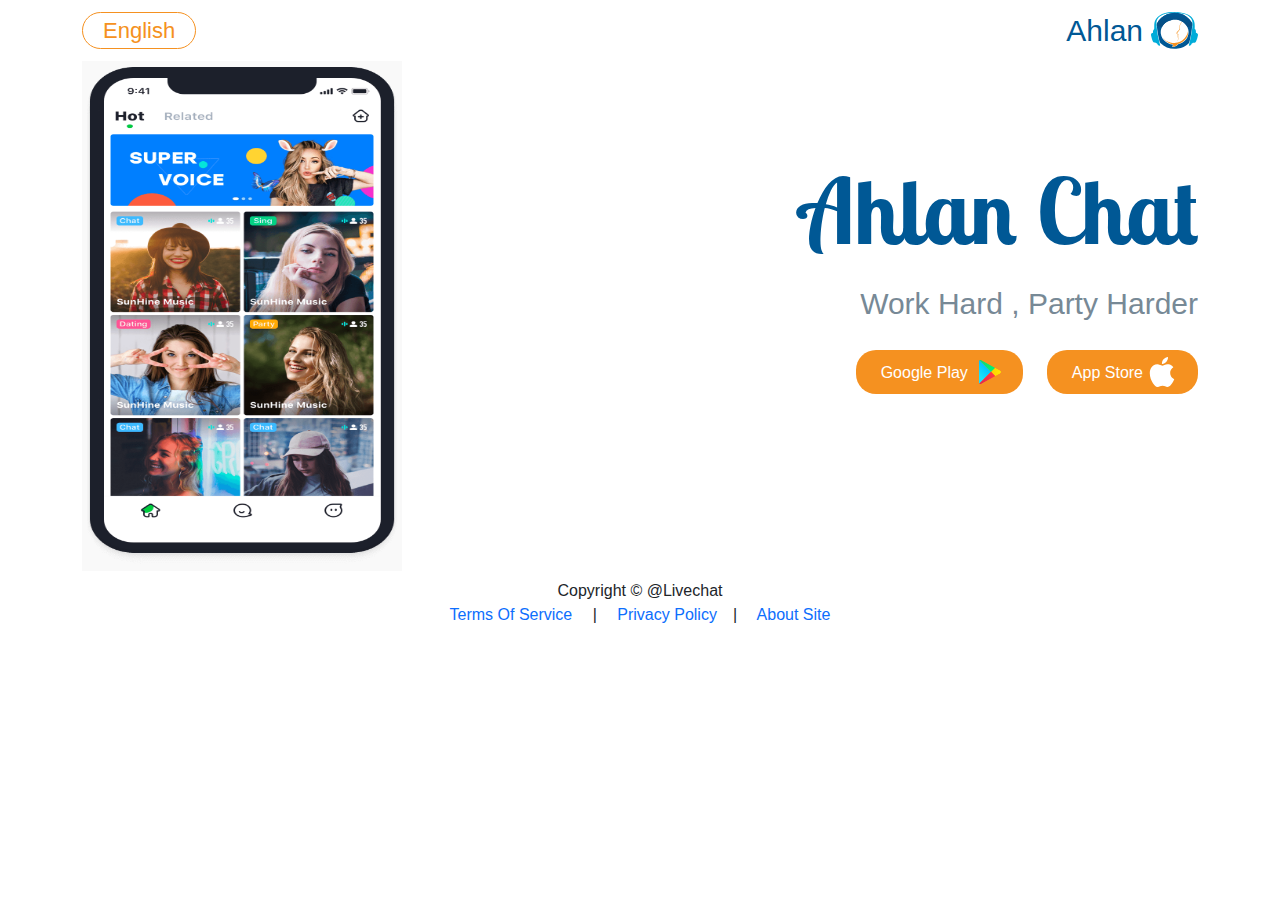
==== index-ar.html @ 24623f3e "first commit" ====
<!DOCTYPE html>
<html lang="ar" dir="rtl">
  <head>
    <meta charset="UTF-8" />
    <meta name="viewport" content="width=device-width, initial-scale=1.0" />
    <title>Download App</title>
    <!--Google-Fonts -->
    <!-- <link rel="preconnect" href="https://fonts.googleapis.com" />
    <link rel="preconnect" href="https://fonts.gstatic.com" crossorigin />
    <link
      href="https://fonts.googleapis.com/css2?family=Lobster+Two:ital,wght@0,400;0,700;1,400;1,700&family=Matemasie&family=Permanent+Marker&family=Poppins:ital,wght@0,100;0,200;0,300;0,400;0,500;0,600;0,700;0,800;0,900;1,100;1,200;1,300;1,400;1,500;1,600;1,700;1,800;1,900&display=swap"
      rel="stylesheet"
    /> -->
    <link rel="preconnect" href="https://fonts.googleapis.com" />
    <link rel="preconnect" href="https://fonts.gstatic.com" crossorigin />
    <link
      href="https://fonts.googleapis.com/css2?family=Lobster+Two:ital,wght@0,400;0,700;1,400;1,700&family=Matemasie&family=Permanent+Marker&family=Poppins:ital,wght@0,100;0,200;0,300;0,400;0,500;0,600;0,700;0,800;0,900;1,100;1,200;1,300;1,400;1,500;1,600;1,700;1,800;1,900&display=swap"
      rel="stylesheet"
    />
    <!--Bootstrap  -->
    <link rel="stylesheet" href="./assets/css/layout/bootstrap.rtl.min.css" />
    <!-- Style -->
    <link rel="stylesheet" href="./assets/css/src/style.css" />
  </head>
  <body>
    <!-- START : NAVBAR -->
    <nav>
      <div
        class="mt-2 container d-flex justify-content-between align-items-center"
      >
        <a class="logo d-flex align-items-center gap-2" href="#">
          <img src="/assets/images/Logo.svg" alt="logo" />
          <span>Ahlan</span>
        </a>
        <div class="language">
          <a href="./index.html">English</a>
        </div>
      </div>
    </nav>
    <!-- END : NAVBAR -->
    <!-- START : SITE-DATA -->
    <main>
      <div class="container mt-2">
        <div
          class="d-flex justify-content-center justify-content-md-between row"
        >
          <!-- SLOGON -->
          <div
            class="site_details col-md-6 col-lg-7 col-xl-8 pt-5 text-center text-md-start"
          >
            <h1 class="mt-5 mb-3 app_name">Ahlan Chat</h1>
            <p id="slogon">work hard , party harder</p>
            <div
              class="apps d-flex gap-4 my-4 justify-content-center justify-content-md-start"
            >
              <a class="btn app_store d-flex" type="button" href="#">
                <svg
                  id="app_svg"
                  xmlns="http://www.w3.org/2000/svg"
                  fill="#ffffff"
                  width="30px"
                  height="30px"
                  viewBox="-52.01 0 560.035 560.035"
                >
                  <path
                    d="M380.844 297.529c.787 84.752 74.349 112.955 75.164 113.314-.622 1.988-11.754 40.191-38.756 79.652-23.343 34.117-47.568 68.107-85.731 68.811-37.499.691-49.557-22.236-92.429-22.236-42.859 0-56.256 21.533-91.753 22.928-36.837 1.395-64.889-36.891-88.424-70.883-48.093-69.53-84.846-196.475-35.496-282.165 24.516-42.554 68.328-69.501 115.882-70.192 36.173-.69 70.315 24.336 92.429 24.336 22.1 0 63.59-30.096 107.208-25.676 18.26.76 69.517 7.376 102.429 55.552-2.652 1.644-61.159 35.704-60.523 106.559M310.369 89.418C329.926 65.745 343.089 32.79 339.498 0 311.308 1.133 277.22 18.785 257 42.445c-18.121 20.952-33.991 54.487-29.709 86.628 31.421 2.431 63.52-15.967 83.078-39.655"
                  />
                </svg>
                <p class="mb-0 mt-1 mx-1">App Store</p>
              </a>
              <a class="btn google_play d-flex" type="button" href="#">
                <svg
                  id="google_svg"
                  xmlns="http://www.w3.org/2000/svg"
                  width="30px"
                  height="30px"
                  viewBox="0 0 32 32"
                  fill="none"
                >
                  <mask
                    id="mask0_87_8320"
                    style="mask-type: alpha"
                    maskUnits="userSpaceOnUse"
                    x="7"
                    y="3"
                    width="24"
                    height="26"
                  >
                    <path
                      d="M30.0484 14.4004C31.3172 15.0986 31.3172 16.9014 30.0484 17.5996L9.75627 28.7659C8.52052 29.4459 7 28.5634 7 27.1663L7 4.83374C7 3.43657 8.52052 2.55415 9.75627 3.23415L30.0484 14.4004Z"
                      fill="#C4C4C4"
                    />
                  </mask>
                  <g mask="url(#mask0_87_8320)">
                    <path
                      d="M7.63473 28.5466L20.2923 15.8179L7.84319 3.29883C7.34653 3.61721 7 4.1669 7 4.8339V27.1664C7 27.7355 7.25223 28.2191 7.63473 28.5466Z"
                      fill="url(#paint0_linear_87_8320)"
                    />
                    <path
                      d="M30.048 14.4003C31.3169 15.0985 31.3169 16.9012 30.048 17.5994L24.9287 20.4165L20.292 15.8175L24.6923 11.4531L30.048 14.4003Z"
                      fill="url(#paint1_linear_87_8320)"
                    />
                    <path
                      d="M24.9292 20.4168L20.2924 15.8179L7.63477 28.5466C8.19139 29.0232 9.02389 29.1691 9.75635 28.766L24.9292 20.4168Z"
                      fill="url(#paint2_linear_87_8320)"
                    />
                    <path
                      d="M7.84277 3.29865L20.2919 15.8177L24.6922 11.4533L9.75583 3.23415C9.11003 2.87878 8.38646 2.95013 7.84277 3.29865Z"
                      fill="url(#paint3_linear_87_8320)"
                    />
                  </g>
                  <defs>
                    <linearGradient
                      id="paint0_linear_87_8320"
                      x1="15.6769"
                      y1="10.874"
                      x2="7.07106"
                      y2="19.5506"
                      gradientUnits="userSpaceOnUse"
                    >
                      <stop stop-color="#00C3FF" />
                      <stop offset="1" stop-color="#1BE2FA" />
                    </linearGradient>
                    <linearGradient
                      id="paint1_linear_87_8320"
                      x1="20.292"
                      y1="15.8176"
                      x2="31.7381"
                      y2="15.8176"
                      gradientUnits="userSpaceOnUse"
                    >
                      <stop stop-color="#FFCE00" />
                      <stop offset="1" stop-color="#FFEA00" />
                    </linearGradient>
                    <linearGradient
                      id="paint2_linear_87_8320"
                      x1="7.36932"
                      y1="30.1004"
                      x2="22.595"
                      y2="17.8937"
                      gradientUnits="userSpaceOnUse"
                    >
                      <stop stop-color="#DE2453" />
                      <stop offset="1" stop-color="#FE3944" />
                    </linearGradient>
                    <linearGradient
                      id="paint3_linear_87_8320"
                      x1="8.10725"
                      y1="1.90137"
                      x2="22.5971"
                      y2="13.7365"
                      gradientUnits="userSpaceOnUse"
                    >
                      <stop stop-color="#11D574" />
                      <stop offset="1" stop-color="#01F176" />
                    </linearGradient>
                  </defs>
                </svg>
                <p class="mb-0 mt-1 mx-1">Google Play</p>
              </a>
            </div>
          </div>
          <!-- MOCK-UP -->
          <div
            class="app_mockup col-md-6 col-lg-5 col-xl-4 text-center text-md-end"
          >
            <img src="./assets/images/mockup.png" alt="app-mockup" />
          </div>
        </div>
      </div>
    </main>
    <!-- END : SITE-DATA -->
    <!-- START : FOOTER -->
    <footer>
      <div
        class="d-flex flex-column justify-content-center align-items-center mt-2"
      >
        <p class="mb-0">Copyright &copy; @livechat</p>
        <div>
          <a href="#">terms of service</a> <span class="mx-3">|</span>
          <a href="#">privacy policy</a><span class="mx-3">|</span>
          <a href="#">About site</a>
        </div>
      </div>
    </footer>
    <!-- END : FOOTER -->
  </body>
</html>
---- assets/css/src/style.css ----
* {
    font-family: -apple-system, BlinkMacSystemFont, "Segoe UI", Roboto,
      "Helvetica Neue", Arial, "Noto Sans", "Liberation Sans", sans-serif,
      "Apple Color Emoji", "Segoe UI Emoji", "Segoe UI Symbol", "Noto Color Emoji";
    font-family: sans-serif;
  }
  
  :root {
    --main-color: #005895;
    --sub-main-color: #00ACD9;
    --second-color : #F59120;
    --third-color: #778996 ;
    --white-color : #FFFFFF
  }
  body {
    min-height: 100vh;
    overflow-x: hidden;
    text-transform: capitalize;
  }
  
  html {
    -webkit-tap-highlight-color: transparent;
    overflow-x: hidden;
  }
  a{
    text-decoration: none !important;
  }
  
/* -==================================
START:: NAVBAR
==========================================*/
nav .logo{
    height:90% ;
}
nav .logo img{
    width: 20% ; 
}
nav .logo span{
    color : var( --main-color) ;
    font-weight : 500 ; 
    font-size : 30px  ;
}
nav .language a{
     font-size : 22px ;
     font-weight : 500 ;
     color : var(--second-color);
     border: 1px solid var(--second-color ) ;
     border-radius : 20px ;
     padding :5px  20px 
}
nav .language a:hover{
    color : var(--white-color);
    background-color: var(--second-color ) ;
    border: 1px solid var(--second-color ) ;
}
/* -==================================
END :: NAVBAR
==========================================*/
/* -==================================
START:: SITE-DATA
==========================================*/
main .site_details h1{
  font-size : 90px ;
  font-weight : 600 ;
  font-family: "Lobster Two", sans-serif;
  color : var(--main-color);
  
}
main .site_details #slogon{
    font-size: 30px ;
    font-weight: 400;
    color : var(--third-color)
}
main .site_details .apps a{
    background-color : var(--second-color)  ;
    border-radius : 20px ;
    padding-inline : 20px ;
    color : var(--white-color)
}
main .site_details .apps a:hover{
    background-color : var(--white-color)  ;
    color : var(--second-color) ;
    border :  1px solid var(--second-color)
}
main .site_details .apps a:hover #app_svg path{
    fill : var(--second-color)
}

main .app_mockup{
    height: 510px 
}
main .app_mockup img{
    height: 100% ;
    width : 90% ; 
}
@media screen and (max-width:992px){
    main .site_details h1{
        font-size : 70px ;     
      }
    main .site_details p{
        font-size: 25px ;
    }
}
@media screen and (max-width:768px){
    main .site_details h1{
        font-size : 60px ;     
      }
    main .site_details p{
        font-size: 20px ;
    }
    main .app_mockup{
        height: 540px 
    }
    main .app_mockup img{
        width : 70% ; 
    }
}
@media screen and (max-width:576px){
    main .site_details h1{
        font-size : 50px ;     
      }
    main .site_details p{
        font-size: 18px ;
    }
    main .site_details .apps a{
        padding-inline : 10px ;
    }
}
@media screen and (max-width:430px){
    main .site_details h1{
        font-size : 40px ;     
      }
    main .site_details p{
        font-size: 16px ;
    }
    main .app_mockup img{
        width : 90% ; 
    }
    
}
/* -==================================
START:: SITE-DATA
==========================================*/
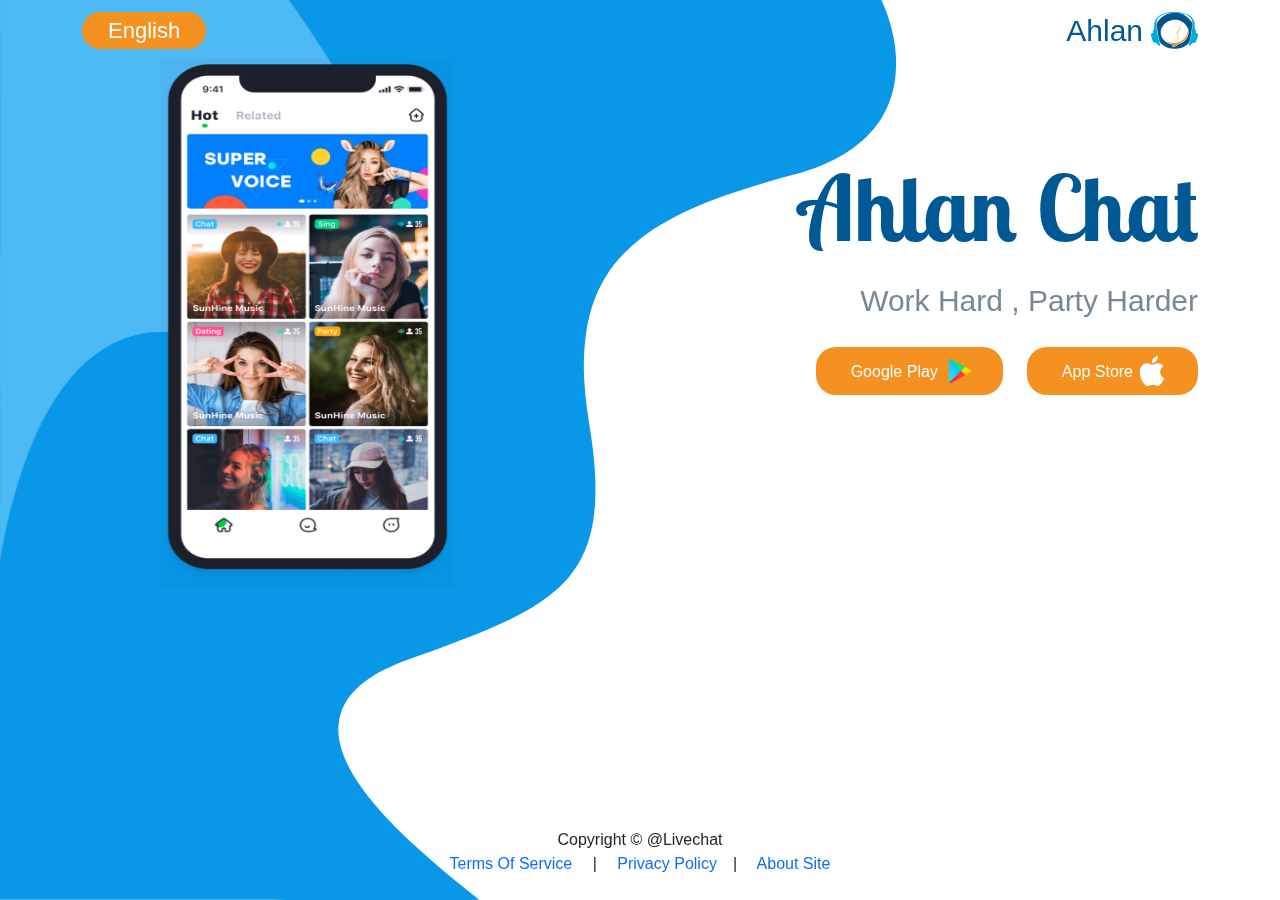
==== commit 4df916c2: "add waves" ====
--- a/index-ar.html
+++ b/index-ar.html
@@ -21,6 +21,8 @@
     <link rel="stylesheet" href="./assets/css/layout/bootstrap.rtl.min.css" />
     <!-- Style -->
     <link rel="stylesheet" href="./assets/css/src/style.css" />
+    <!-- RTL-Style -->
+    <link rel="stylesheet" href="./assets/css/src/style-rtl.css" />
   </head>
   <body>
     <!-- START : NAVBAR -->
@@ -40,13 +42,13 @@
     <!-- END : NAVBAR -->
     <!-- START : SITE-DATA -->
     <main>
-      <div class="container mt-2">
+      <div class="container">
         <div
-          class="d-flex justify-content-center justify-content-md-between row"
+          class="site_main d-flex justify-content-center justify-content-md-between row"
         >
           <!-- SLOGON -->
           <div
-            class="site_details col-md-6 col-lg-7 col-xl-8 pt-5 text-center text-md-start"
+            class="site_details col-md-7 col-lg-7 pt-5 text-center text-md-start"
           >
             <h1 class="mt-5 mb-3 app_name">Ahlan Chat</h1>
             <p id="slogon">work hard , party harder</p>
@@ -161,25 +163,29 @@
             </div>
           </div>
           <!-- MOCK-UP -->
-          <div
-            class="app_mockup col-md-6 col-lg-5 col-xl-4 text-center text-md-end"
-          >
-            <img src="./assets/images/mockup.png" alt="app-mockup" />
+          <div class="app_mockup col-md-5 col-lg-5 text-center">
+            <img src="./assets/images/mockup1.png" alt="app-mockup" />
           </div>
+        </div>
+      </div>
+      <div class="container">
+        <div class="header-shape-1"></div>
+        <div class="header-shape-2">
+          <img src="assets/images/header-shape-2.svg" alt="" />
         </div>
       </div>
     </main>
     <!-- END : SITE-DATA -->
     <!-- START : FOOTER -->
     <footer>
-      <div
-        class="d-flex flex-column justify-content-center align-items-center mt-2"
-      >
+      <div class="d-flex flex-column justify-content-center align-items-center">
         <p class="mb-0">Copyright &copy; @livechat</p>
         <div>
-          <a href="#">terms of service</a> <span class="mx-3">|</span>
-          <a href="#">privacy policy</a><span class="mx-3">|</span>
-          <a href="#">About site</a>
+          <a href="/pages/terms_of_service.html">terms of service</a>
+          <span class="mx-3">|</span>
+          <a href="/pages/privacy_policy.html">privacy policy</a
+          ><span class="mx-3">|</span>
+          <a href="/pages/about_site.html">About site</a>
         </div>
       </div>
     </footer>
--- a/assets/css/src/style.css
+++ b/assets/css/src/style.css
@@ -29,6 +29,9 @@
 /* -==================================
 START:: NAVBAR
 ==========================================*/
+nav{
+    height : 50px ;
+}
 nav .logo{
     height:90% ;
 }
@@ -40,18 +43,19 @@
     font-weight : 500 ; 
     font-size : 30px  ;
 }
-nav .language a{
-     font-size : 22px ;
-     font-weight : 500 ;
+nav .language a:hover{
      color : var(--second-color);
      border: 1px solid var(--second-color ) ;
-     border-radius : 20px ;
-     padding :5px  20px 
-}
-nav .language a:hover{
+     background-color: var(--white-color ) ;
+}
+nav .language a{
+    font-size : 22px ;
+    font-weight : 500 ;
     color : var(--white-color);
     background-color: var(--second-color ) ;
     border: 1px solid var(--second-color ) ;
+    border-radius : 20px ;
+    padding :5px  25px 
 }
 /* -==================================
 END :: NAVBAR
@@ -59,6 +63,9 @@
 /* -==================================
 START:: SITE-DATA
 ==========================================*/
+main .site_main{
+    min-height : calc(100vh - 130px) ;
+}
 main .site_details h1{
   font-size : 90px ;
   font-weight : 600 ;
@@ -74,7 +81,7 @@
 main .site_details .apps a{
     background-color : var(--second-color)  ;
     border-radius : 20px ;
-    padding-inline : 20px ;
+    padding :8px 30px ;
     color : var(--white-color)
 }
 main .site_details .apps a:hover{
@@ -87,11 +94,47 @@
 }
 
 main .app_mockup{
-    height: 510px 
+    height: 550px  ;
+    padding-bottom:0 ;
+
 }
 main .app_mockup img{
     height: 100% ;
-    width : 90% ; 
+    width : 60% ; 
+    margin-bottom:0 ;
+}
+.header-shape-1 {
+    position: absolute;
+    top: 0;
+    right: 0;
+    width: 70%;
+    height: 100%;
+    background-image: url(/assets/images/header-shape-1.svg);
+    background-position: left center;
+    background-repeat: no-repeat;
+    background-size: cover;
+    z-index: -1;
+}
+
+.header-shape-2 {
+    position: absolute;
+    top: 0;
+    right: 0;
+    z-index: -1;
+}
+@media screen and (max-width:1400px){
+    main .app_mockup{
+        height: 530px  ;
+    }
+    main .app_mockup img{
+        width : 65% ; 
+    }
+}
+@media screen and (max-width:1200px){
+    main .app_mockup{
+        height: 520px  ;
+    }
+  
 }
 @media screen and (max-width:992px){
     main .site_details h1{
@@ -99,6 +142,12 @@
       }
     main .site_details p{
         font-size: 25px ;
+    }
+    main .site_details .apps a{
+        padding :8px 10px ;
+    }
+    main .app_mockup img{
+        width : 100% ;
     }
 }
 @media screen and (max-width:768px){
@@ -112,7 +161,10 @@
         height: 540px 
     }
     main .app_mockup img{
-        width : 70% ; 
+        width : 60% ; 
+    }
+    .header-shape-1{
+        display: none;
     }
 }
 @media screen and (max-width:576px){
@@ -125,6 +177,15 @@
     main .site_details .apps a{
         padding-inline : 10px ;
     }
+    main .app_mockup img{
+        width : 55% ; 
+    }
+   
+}
+@media screen and (max-width:470px){
+    main .app_mockup img{
+        width : 70% ; 
+    }
 }
 @media screen and (max-width:430px){
     main .site_details h1{
@@ -134,10 +195,13 @@
         font-size: 16px ;
     }
     main .app_mockup img{
-        width : 90% ; 
+        width : 80% ; 
     }
     
 }
 /* -==================================
 START:: SITE-DATA
-==========================================*/+==========================================*/
+footer{
+    height : 50px ;
+}
--- a/assets/css/src/style-rtl.css
+++ b/assets/css/src/style-rtl.css
@@ -0,0 +1,11 @@
+.header-shape-1 {
+    right: auto;
+    left: 0;
+    transform : rotateY(180deg)
+}
+
+.header-shape-2 {
+    right: auto;
+    left:0 ;
+    transform : rotateY(180deg)
+}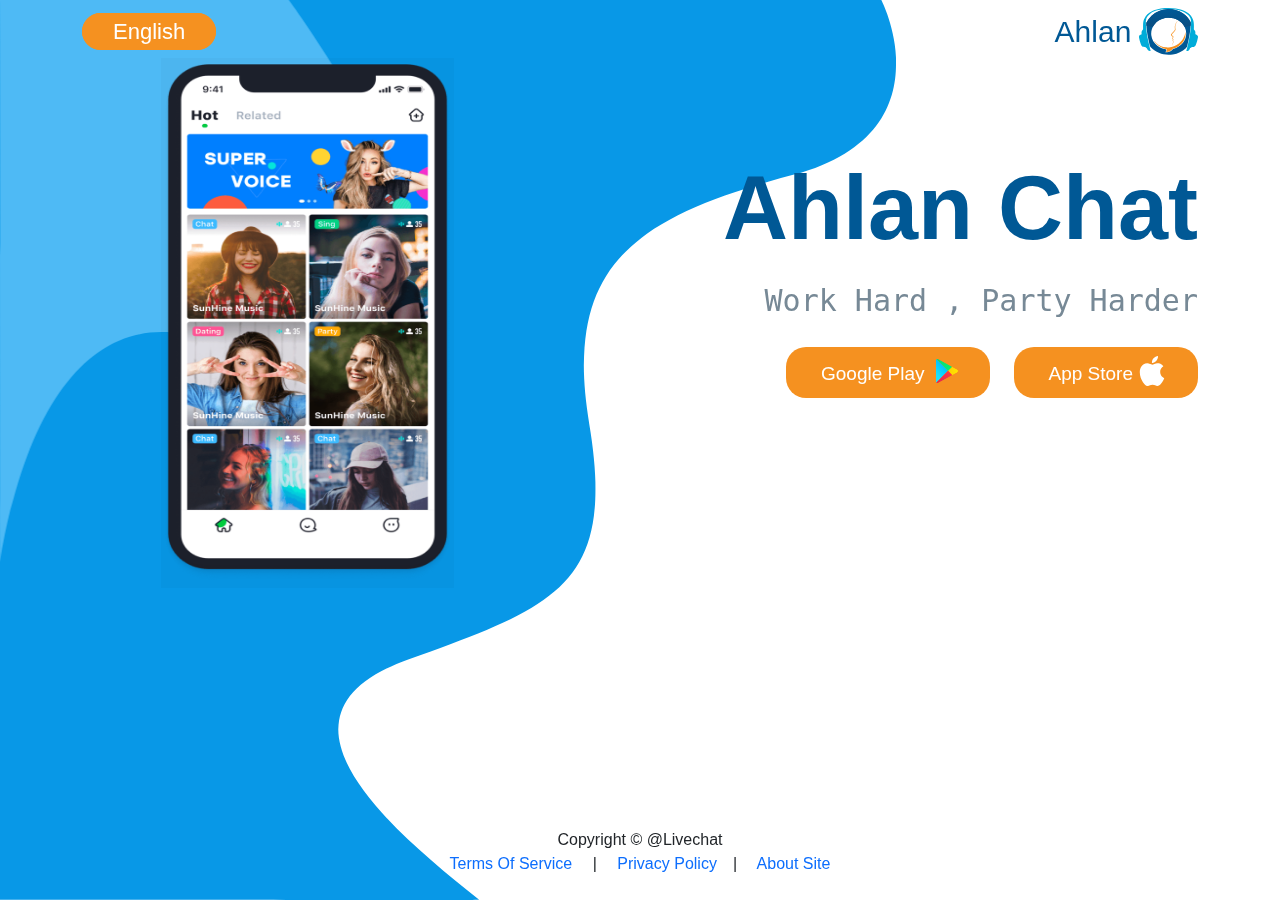
==== commit 6150f9f0: "updates" ====
--- a/index-ar.html
+++ b/index-ar.html
@@ -18,11 +18,11 @@
       rel="stylesheet"
     />
     <!--Bootstrap  -->
-    <link rel="stylesheet" href="./assets/css/layout/bootstrap.rtl.min.css" />
+    <link rel="stylesheet" href="assets/css/layout/bootstrap.rtl.min.css" />
     <!-- Style -->
-    <link rel="stylesheet" href="./assets/css/src/style.css" />
+    <link rel="stylesheet" href="assets/css/src/style.css" />
     <!-- RTL-Style -->
-    <link rel="stylesheet" href="./assets/css/src/style-rtl.css" />
+    <link rel="stylesheet" href="assets/css/src/style-rtl.css" />
   </head>
   <body>
     <!-- START : NAVBAR -->
@@ -31,7 +31,7 @@
         class="mt-2 container d-flex justify-content-between align-items-center"
       >
         <a class="logo d-flex align-items-center gap-2" href="#">
-          <img src="/assets/images/Logo.svg" alt="logo" />
+          <img src="assets/images/Logo.svg" alt="logo" />
           <span>Ahlan</span>
         </a>
         <div class="language">
@@ -164,7 +164,7 @@
           </div>
           <!-- MOCK-UP -->
           <div class="app_mockup col-md-5 col-lg-5 text-center">
-            <img src="./assets/images/mockup1.png" alt="app-mockup" />
+            <img src="assets/images/mockup1.png" alt="app-mockup" />
           </div>
         </div>
       </div>
@@ -181,11 +181,11 @@
       <div class="d-flex flex-column justify-content-center align-items-center">
         <p class="mb-0">Copyright &copy; @livechat</p>
         <div>
-          <a href="/pages/terms_of_service.html">terms of service</a>
+          <a href="pages/terms_of_Service-rtl.html">terms of service</a>
           <span class="mx-3">|</span>
-          <a href="/pages/privacy_policy.html">privacy policy</a
+          <a href="pages/privacy_policy-rtl.html">privacy policy</a
           ><span class="mx-3">|</span>
-          <a href="/pages/about_site.html">About site</a>
+          <a href="pages/about_site-rtl.html">About site</a>
         </div>
       </div>
     </footer>
--- a/assets/css/src/style.css
+++ b/assets/css/src/style.css
@@ -10,6 +10,7 @@
     --sub-main-color: #00ACD9;
     --second-color : #F59120;
     --third-color: #778996 ;
+    --forth-color : #EE7E00;
     --white-color : #FFFFFF
   }
   body {
@@ -36,18 +37,14 @@
     height:90% ;
 }
 nav .logo img{
-    width: 20% ; 
+    width: 25% ; 
 }
 nav .logo span{
     color : var( --main-color) ;
     font-weight : 500 ; 
     font-size : 30px  ;
 }
-nav .language a:hover{
-     color : var(--second-color);
-     border: 1px solid var(--second-color ) ;
-     background-color: var(--white-color ) ;
-}
+
 nav .language a{
     font-size : 22px ;
     font-weight : 500 ;
@@ -55,7 +52,11 @@
     background-color: var(--second-color ) ;
     border: 1px solid var(--second-color ) ;
     border-radius : 20px ;
-    padding :5px  25px 
+    padding :5px  30px 
+}
+nav .language a:hover{
+    background-color : var(--forth-color)  ;
+    color : var(--white-color) ;
 }
 /* -==================================
 END :: NAVBAR
@@ -69,29 +70,34 @@
 main .site_details h1{
   font-size : 90px ;
   font-weight : 600 ;
-  font-family: "Lobster Two", sans-serif;
+  font-family: "Rowdies", sans-serif;
   color : var(--main-color);
   
 }
 main .site_details #slogon{
     font-size: 30px ;
-    font-weight: 400;
-    color : var(--third-color)
+    font-weight: 500;
+    color : var(--third-color) ;
+    font-family: "Spline Sans Mono", monospace;
 }
 main .site_details .apps a{
     background-color : var(--second-color)  ;
     border-radius : 20px ;
+    font-weight: 500;
+    font-size:19px;
     padding :8px 30px ;
     color : var(--white-color)
 }
 main .site_details .apps a:hover{
-    background-color : var(--white-color)  ;
+
+    /* background-color : var(--white-color)  ;
     color : var(--second-color) ;
-    border :  1px solid var(--second-color)
-}
-main .site_details .apps a:hover #app_svg path{
-    fill : var(--second-color)
-}
+    border :  1px solid var(--second-color) */
+
+    background-color : var(--forth-color)  ;
+    color : var(--white-color) ;
+}
+
 
 main .app_mockup{
     height: 550px  ;
@@ -109,7 +115,7 @@
     right: 0;
     width: 70%;
     height: 100%;
-    background-image: url(/assets/images/header-shape-1.svg);
+    background-image: url(../../images/header-shape-1.svg);
     background-position: left center;
     background-repeat: no-repeat;
     background-size: cover;
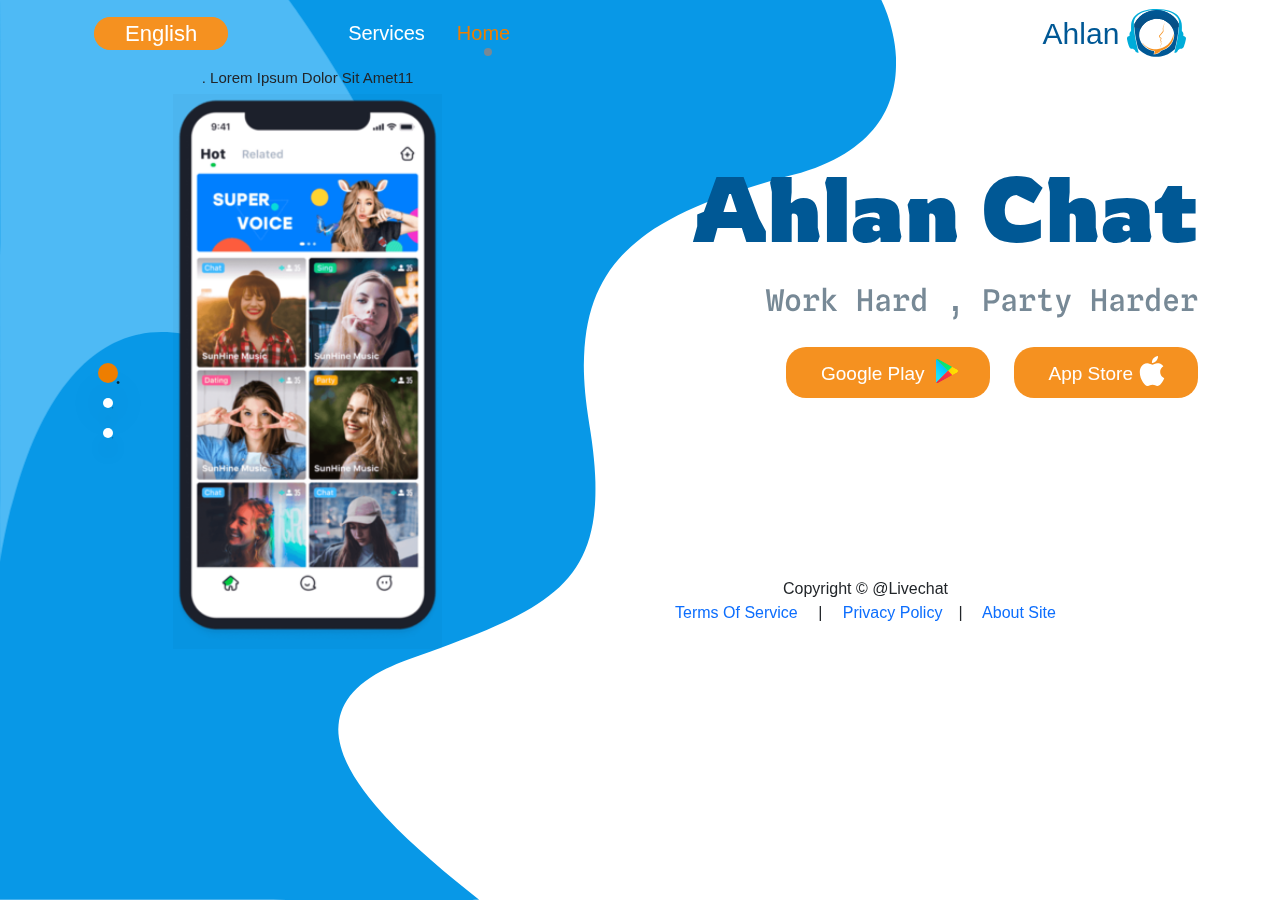
==== commit 463ab9b1: "last last last" ====
--- a/index-ar.html
+++ b/index-ar.html
@@ -5,20 +5,25 @@
     <meta name="viewport" content="width=device-width, initial-scale=1.0" />
     <title>Download App</title>
     <!--Google-Fonts -->
-    <!-- <link rel="preconnect" href="https://fonts.googleapis.com" />
-    <link rel="preconnect" href="https://fonts.gstatic.com" crossorigin />
-    <link
-      href="https://fonts.googleapis.com/css2?family=Lobster+Two:ital,wght@0,400;0,700;1,400;1,700&family=Matemasie&family=Permanent+Marker&family=Poppins:ital,wght@0,100;0,200;0,300;0,400;0,500;0,600;0,700;0,800;0,900;1,100;1,200;1,300;1,400;1,500;1,600;1,700;1,800;1,900&display=swap"
-      rel="stylesheet"
-    /> -->
+    <!-- Rowdies -->
     <link rel="preconnect" href="https://fonts.googleapis.com" />
     <link rel="preconnect" href="https://fonts.gstatic.com" crossorigin />
     <link
-      href="https://fonts.googleapis.com/css2?family=Lobster+Two:ital,wght@0,400;0,700;1,400;1,700&family=Matemasie&family=Permanent+Marker&family=Poppins:ital,wght@0,100;0,200;0,300;0,400;0,500;0,600;0,700;0,800;0,900;1,100;1,200;1,300;1,400;1,500;1,600;1,700;1,800;1,900&display=swap"
+      href="https://fonts.googleapis.com/css2?family=Lobster+Two:ital,wght@0,400;0,700;1,400;1,700&family=Matemasie&family=Permanent+Marker&family=Poppins:ital,wght@0,100;0,200;0,300;0,400;0,500;0,600;0,700;0,800;0,900;1,100;1,200;1,300;1,400;1,500;1,600;1,700;1,800;1,900&family=Rowdies:wght@300;400;700&family=Spline+Sans+Mono:ital,wght@0,300..700;1,300..700&display=swap"
+      rel="stylesheet"
+    />
+    <!--Spline Sans Mono  -->
+    <link rel="preconnect" href="https://fonts.googleapis.com" />
+    <link rel="preconnect" href="https://fonts.gstatic.com" crossorigin />
+    <link
+      href="https://fonts.googleapis.com/css2?family=Lobster+Two:ital,wght@0,400;0,700;1,400;1,700&family=Matemasie&family=Permanent+Marker&family=Poppins:ital,wght@0,100;0,200;0,300;0,400;0,500;0,600;0,700;0,800;0,900;1,100;1,200;1,300;1,400;1,500;1,600;1,700;1,800;1,900&family=Rowdies:wght@300;400;700&family=Spline+Sans+Mono:ital,wght@0,300..700;1,300..700&display=swap"
       rel="stylesheet"
     />
     <!--Bootstrap  -->
     <link rel="stylesheet" href="assets/css/layout/bootstrap.rtl.min.css" />
+    <!-- Slick -->
+    <link rel="stylesheet" href="assets/css/layout/slick.css" />
+    <link rel="stylesheet" href="assets/css/layout/slick-theme.css" />
     <!-- Style -->
     <link rel="stylesheet" href="assets/css/src/style.css" />
     <!-- RTL-Style -->
@@ -26,34 +31,59 @@
   </head>
   <body>
     <!-- START : NAVBAR -->
-    <nav>
-      <div
-        class="mt-2 container d-flex justify-content-between align-items-center"
-      >
-        <a class="logo d-flex align-items-center gap-2" href="#">
-          <img src="assets/images/Logo.svg" alt="logo" />
-          <span>Ahlan</span>
-        </a>
-        <div class="language">
-          <a href="./index.html">English</a>
-        </div>
-      </div>
-    </nav>
+    <div class="mt-2 container">
+      <nav class="navbar navbar-expand-lg navbar-light">
+        <div class="container-fluid">
+          <a class="logo navbar-brand d-flex align-items-center gap-2" href="#">
+            <img src="assets/images/Logo.svg" alt="logo" />
+            <span>Ahlan</span>
+          </a>
+          <button
+            class="navbar-toggler"
+            type="button"
+            data-bs-toggle="collapse"
+            data-bs-target="#navbarSupportedContent"
+            aria-controls="navbarSupportedContent"
+            aria-expanded="false"
+            aria-label="Toggle navigation"
+          >
+            <span class="navbar-toggler-icon"></span>
+          </button>
+          <div class="collapse navbar-collapse" id="navbarSupportedContent">
+            <ul
+              class="navbar-nav ms-auto d-flex gap-3 justify-content-center align-items-center"
+            >
+              <li class="nav-item">
+                <a class="nav-link active" aria-current="page" href="#">Home</a>
+              </li>
+              <li class="nav-item">
+                <a class="nav-link" href="#">services</a>
+              </li>
+              <li class="nav-item ms-lg-5">
+                <a class="nav-link language ms-lg-5" href="./index.html"
+                  >English</a
+                >
+              </li>
+            </ul>
+          </div>
+        </div>
+      </nav>
+    </div>
     <!-- END : NAVBAR -->
     <!-- START : SITE-DATA -->
     <main>
-      <div class="container">
+      <div class="pb-0 mb-0 container">
         <div
-          class="site_main d-flex justify-content-center justify-content-md-between row"
+          class="site_main d-flex justify-content-center justify-content-lg-between row mb-0"
         >
           <!-- SLOGON -->
           <div
-            class="site_details col-md-7 col-lg-7 pt-5 text-center text-md-start"
+            class="position-relative site_details col-lg-7 pt-5 text-center text-lg-start"
           >
             <h1 class="mt-5 mb-3 app_name">Ahlan Chat</h1>
             <p id="slogon">work hard , party harder</p>
             <div
-              class="apps d-flex gap-4 my-4 justify-content-center justify-content-md-start"
+              class="apps d-flex gap-4 my-4 justify-content-center justify-content-lg-start"
             >
               <a class="btn app_store d-flex" type="button" href="#">
                 <svg
@@ -161,14 +191,43 @@
                 <p class="mb-0 mt-1 mx-1">Google Play</p>
               </a>
             </div>
+            <footer
+              class="d-none d-lg-block pb-4 w-100 position-absolute bottom-0"
+            >
+              <div
+                class="d-flex flex-column justify-content-center align-items-center"
+              >
+                <p class="mb-0">Copyright &copy; @livechat</p>
+                <div>
+                  <a href="pages/terms_of_Service-rtl.html">terms of service</a>
+                  <span class="mx-3">|</span>
+                  <a href="pages/privacy_policy-rtl.html">privacy policy</a
+                  ><span class="mx-3">|</span>
+                  <a href="pages/about_site-rtl.html">About site</a>
+                </div>
+              </div>
+            </footer>
           </div>
           <!-- MOCK-UP -->
-          <div class="app_mockup col-md-5 col-lg-5 text-center">
-            <img src="assets/images/mockup1.png" alt="app-mockup" />
+          <div class="app_mockup col-lg-5 mb-0 mt-2">
+            <div class="slider_items">
+              <p class="text-center mx-4 mb-1">
+                Lorem ipsum dolor sit amet11 .
+              </p>
+              <img src="assets/images/mockup4.png" alt="" />
+            </div>
+            <div class="slider_items">
+              <p class="text-center mx-4 mb-1">Lorem ipsum dolor sit amet22.</p>
+              <img src="assets/images/mockup4.png" alt="" />
+            </div>
+            <div class="slider_items">
+              <p class="text-center mx-4 mb-1">Lorem ipsum dolor sit amet33.</p>
+              <img src="assets/images/mockup4.png" alt="" />
+            </div>
           </div>
         </div>
       </div>
-      <div class="container">
+      <div class="container pb-0 mb-0">
         <div class="header-shape-1"></div>
         <div class="header-shape-2">
           <img src="assets/images/header-shape-2.svg" alt="" />
@@ -178,7 +237,9 @@
     <!-- END : SITE-DATA -->
     <!-- START : FOOTER -->
     <footer>
-      <div class="d-flex flex-column justify-content-center align-items-center">
+      <div
+        class="d-block d-lg-none d-flex flex-column justify-content-center align-items-center"
+      >
         <p class="mb-0">Copyright &copy; @livechat</p>
         <div>
           <a href="pages/terms_of_Service-rtl.html">terms of service</a>
@@ -190,5 +251,26 @@
       </div>
     </footer>
     <!-- END : FOOTER -->
+    <script src="assets/js/jquery-3.7.1.min.js"></script>
+    <script src="assets/js/bootstrap.bundle.min.js"></script>
+    <script src="assets/js/slick.min.js"></script>
+    <script>
+      $(".nav-link").on("click", function () {
+        $(".nav-link.active").removeClass("active");
+        $(this).addClass("active");
+      });
+      $(document).ready(function () {
+        $(".app_mockup").slick({
+          slidesToShow: 1,
+          slidesToScroll: 1,
+          dots: true,
+          vertical: true,
+          arrows: false,
+          verticalSwiping: true,
+          autoplay: true,
+          speed: 300,
+        });
+      });
+    </script>
   </body>
 </html>
--- a/assets/css/src/style.css
+++ b/assets/css/src/style.css
@@ -11,11 +11,13 @@
     --second-color : #F59120;
     --third-color: #778996 ;
     --forth-color : #EE7E00;
-    --white-color : #FFFFFF
+    --white-color : #FFFFFF ;
+
   }
   body {
-    min-height: 100vh;
+    height: 100vh;
     overflow-x: hidden;
+    overflow-y: hidden;
     text-transform: capitalize;
   }
   
@@ -23,10 +25,61 @@
     -webkit-tap-highlight-color: transparent;
     overflow-x: hidden;
   }
+  .bg-custom{
+    background-color : var(--sub-main-color)
+  }
   a{
     text-decoration: none !important;
   }
-  
+  ul{
+    list-style: none;
+  }
+
+   .slick-slider{
+    position: relative;
+   }
+  .slick-dots
+  {
+      width: auto;
+      height: fit-content;
+      left:90% ;
+      list-style: none;
+      position: absolute;
+      top: 50%;
+      text-align: right;
+      display: flex;
+      flex-direction: column;
+   
+  }
+  .slick-dots li
+  {
+      position: relative;
+      width: 10px;
+      height: 10px;
+      cursor: pointer;
+      margin-block: 10px;
+  }
+  .slick-dots li button
+  {
+      font-size: 0;
+      line-height: 0;
+      width: 10px;
+      height: 10px;
+      border-radius: 50%;
+      padding: 5px;
+      cursor: pointer;
+      color: transparent;
+      border: 0;
+      outline: none;
+      background: white;
+      box-shadow: 0 15px 20px 0 rgb(0 0 0 / 10%);
+  }
+  .slick-dots li.slick-active button
+  {
+    background: var(--forth-color) ;
+    transition: all 1s;
+    transform: scale(2);
+  }
 /* -==================================
 START:: NAVBAR
 ==========================================*/
@@ -44,17 +97,42 @@
     font-weight : 500 ; 
     font-size : 30px  ;
 }
-
-nav .language a{
+nav .navbar-nav .nav-item{
+    position: relative;
+}
+nav  .navbar-nav .nav-item .nav-link{
+    font-size : 20px ;
+    font-weight : 500 ;
+    color : var(--white-color);
+}
+nav .navbar-nav .nav-item .nav-link.active{
+    color :var(--forth-color)
+}
+nav  .navbar-nav .nav-item .nav-link:not(.language)::before {
+    content: '';
+    position: absolute;
+    width: 8px;
+    height: 8px;
+    bottom: 0;
+    left: 50%;
+    border-radius: 50%;
+    background-color: var(--third-color);
+    opacity: 0;
+    transition: all .3 ease-out 0s;
+}
+nav  .navbar-nav .nav-item .nav-link.active::before{
+    opacity: 1;
+}
+nav  .navbar-nav .nav-item .nav-link.language {
+    display: inline;
     font-size : 22px ;
-    font-weight : 500 ;
     color : var(--white-color);
     background-color: var(--second-color ) ;
     border: 1px solid var(--second-color ) ;
     border-radius : 20px ;
-    padding :5px  30px 
-}
-nav .language a:hover{
+    padding :3px  30px 
+}
+nav  .language a:hover{
     background-color : var(--forth-color)  ;
     color : var(--white-color) ;
 }
@@ -64,9 +142,6 @@
 /* -==================================
 START:: SITE-DATA
 ==========================================*/
-main .site_main{
-    min-height : calc(100vh - 130px) ;
-}
 main .site_details h1{
   font-size : 90px ;
   font-weight : 600 ;
@@ -89,25 +164,25 @@
     color : var(--white-color)
 }
 main .site_details .apps a:hover{
-
-    /* background-color : var(--white-color)  ;
-    color : var(--second-color) ;
-    border :  1px solid var(--second-color) */
-
     background-color : var(--forth-color)  ;
     color : var(--white-color) ;
 }
 
-
 main .app_mockup{
-    height: 550px  ;
+    height:100% ;
     padding-bottom:0 ;
 
 }
-main .app_mockup img{
+main .app_mockup .slider_items img{
     height: 100% ;
     width : 60% ; 
     margin-bottom:0 ;
+    margin : 0  auto
+}
+main .app_mockup .slider_items p{
+  font-size : 15px ;
+  font-weight: 500;
+ 
 }
 .header-shape-1 {
     position: absolute;
@@ -128,86 +203,103 @@
     right: 0;
     z-index: -1;
 }
-@media screen and (max-width:1400px){
-    main .app_mockup{
-        height: 530px  ;
-    }
-    main .app_mockup img{
-        width : 65% ; 
-    }
-}
-@media screen and (max-width:1200px){
-    main .app_mockup{
-        height: 520px  ;
+
+@media screen and (max-width:992px){
+    body{
+        height: auto;
+    }
+    main .site_details h1{
+        font-size : 50px ;     
+      }
+    main .site_details #slogan{
+        font-size: 20px ;
+    }
+    main .site_details .apps a{
+        font-size:16px !important;
+        padding :8px 10px ;
+    }
+    .slick-dots li button
+    {
+        background: var(--third-color);
+    }
+    .navbar-collapse {
+        position: absolute;
+        top: 130%;
+        left: 0;
+        width: 100%;
+        padding: 10px 12px;
+        background-color: #fff;
+        border-radius: 5px;
+        box-shadow: 0 15px 20px 0 rgb(0 0 0 / 10%);
+        z-index:1 
+    }
+    nav .navbar-toggler{
+        border:none 
+    }
+    nav  .navbar-nav .nav-item .nav-link{
+        color : var(--third-color);
+    }
+    nav .navbar-nav .nav-item .nav-link.active{
+        color :var(--forth-color)
+    }
+    nav  .navbar-nav .nav-item .nav-link.active::before{
+        opacity: 0;
     }
   
 }
-@media screen and (max-width:992px){
-    main .site_details h1{
-        font-size : 70px ;     
-      }
-    main .site_details p{
-        font-size: 25px ;
-    }
-    main .site_details .apps a{
-        padding :8px 10px ;
-    }
-    main .app_mockup img{
-        width : 100% ;
-    }
-}
 @media screen and (max-width:768px){
+
     main .site_details h1{
         font-size : 60px ;     
-      }
-    main .site_details p{
-        font-size: 20px ;
-    }
-    main .app_mockup{
-        height: 540px 
-    }
-    main .app_mockup img{
+    }
+    main .app_mockup .slider_items img{
         width : 60% ; 
-    }
+    } 
     .header-shape-1{
         display: none;
     }
+
+
 }
 @media screen and (max-width:576px){
     main .site_details h1{
         font-size : 50px ;     
       }
-    main .site_details p{
-        font-size: 18px ;
+    main .site_details #slogon{
+        font-size: 18px !important ;
+        font-weight: 600;
     }
     main .site_details .apps a{
         padding-inline : 10px ;
     }
-    main .app_mockup img{
+    main .app_mockup .slider_items  img{
         width : 55% ; 
     }
    
 }
 @media screen and (max-width:470px){
-    main .app_mockup img{
-        width : 70% ; 
+    main .app_mockup  .slider_items img{
+        width : 60% ; 
     }
 }
 @media screen and (max-width:430px){
     main .site_details h1{
         font-size : 40px ;     
       }
-    main .site_details p{
+    main .site_details #slogon{
         font-size: 16px ;
     }
-    main .app_mockup img{
+    
+}
+@media screen and (max-width:350px){
+    main .app_mockup  .slider_items img{
         width : 80% ; 
     }
-    
+    main .site_details .apps a{
+        font-size:14px !important;
+    }
 }
 /* -==================================
 START:: SITE-DATA
 ==========================================*/
-footer{
-    height : 50px ;
-}
+
--- a/assets/css/src/style-rtl.css
+++ b/assets/css/src/style-rtl.css
@@ -8,4 +8,10 @@
     right: auto;
     left:0 ;
     transform : rotateY(180deg)
+}
+.slick-dots
+{
+    right:90% ;
+    left:auto ;
+    text-align: left;
 }